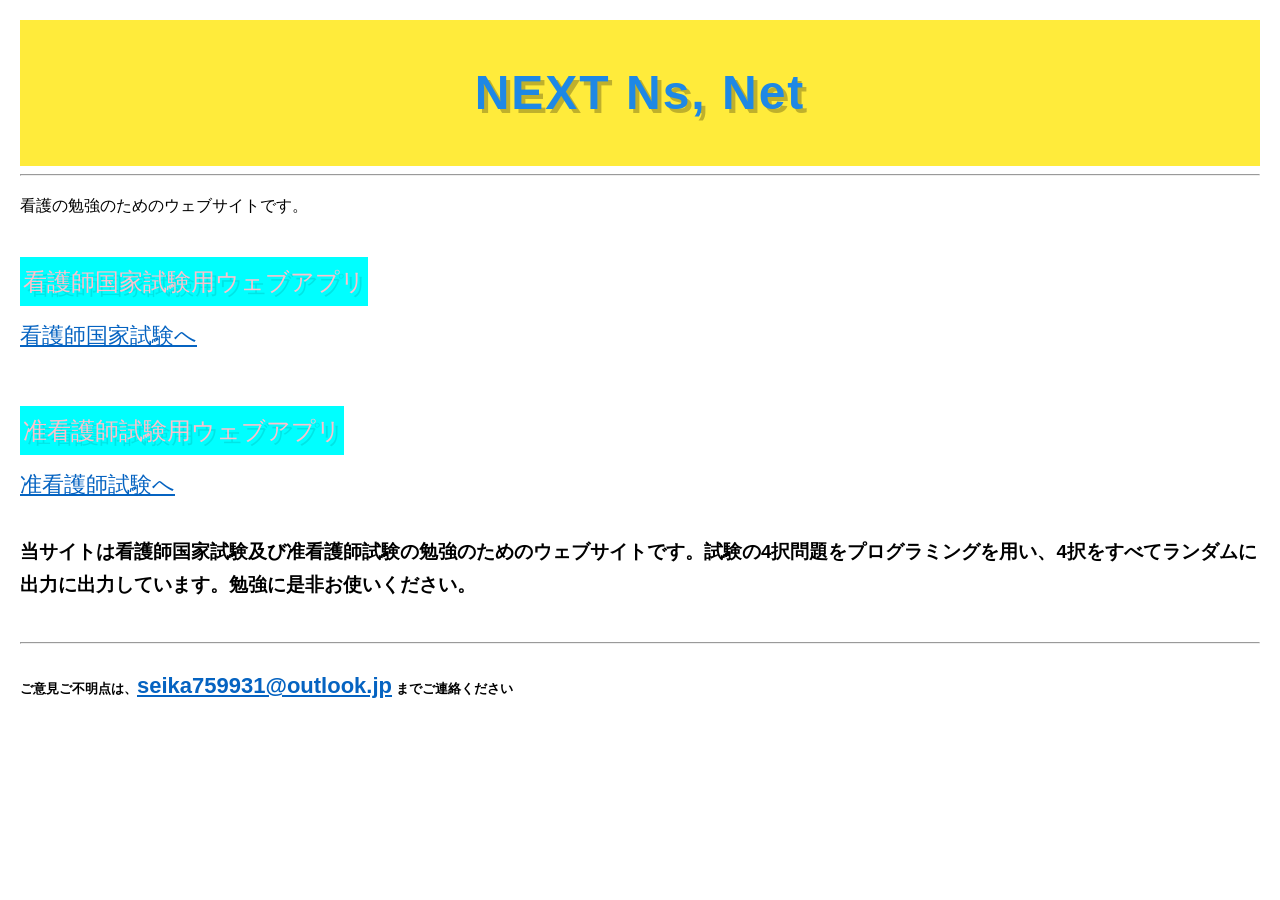
==== index.htm @ 6a88ca2c "Update index.htm" ====
<!DOCTYPE html>
<html lang="ja">
<head>
    <meta charset="UTF-8">
    <meta name="viewport" content="width=device-width, initial-scale=1.0">
    <title>NEXT Ns, Net ～看護師国家試験・准看護師試験の無料勉強サイト～</title>
    <meta name="description" content="看護師国家試験・准看護師試験の過去問をカテゴリ別に学習できる無料サイト。准看護師試験約2700問、看護師国家試験約70問（随時補充中）をカテゴリ別に問題数を指定して学習できます。スマホ対応で苦手分野をスキマ時間に効率よく勉強できます。">
    <meta property="og:title" content="NEXT Ns, Net ～看護師国家試験・准看護師試験の無料勉強サイト～">
    <meta property="og:description" content="看護師国家試験・准看護師試験の過去問をカテゴリ別に学習できる無料サイト。スマホ対応でスキマ時間に効率よく勉強できます。">
    <meta property="og:url" content="https://seika759931-cloud.github.io/next_ns_net/">
    <meta property="og:type" content="website">
    <meta property="og:site_name" content="NEXT Ns, Net">
    <style>
        body {
            font-family: sans-serif;
            margin: 20px;
            line-height: 1.8;
        }
        .logo-box {
            background-color: #ffeb3b; /* 黄色背景 */
            padding: 30px 0;
            text-align: center;
        }
   .logo {
    font-size: 48px;
    font-weight: 900;
    color: #1e88e5; /* 青 */
    text-align: center;
    margin: 0;
    letter-spacing: 2px;

    /* 斜め影（右下） */
    text-shadow: 4px 4px 0 rgba(0,0,0,0.25);
}
        
        .section-title {
    font-size: 24px;
    background: aqua;
    color: #ffc0cb;   /* ←ここ！ */
    padding: 3px;
    display: inline-block;
    margin-top: 20px;
    text-shadow: 4px 4px 0 rgba(0,0,0,0.1);
}
        a {
            font-size: 22px;
            color: #0563C1;
        }
        .link-block {
            margin: 10px 0 30px 0;
        }
    </style>
</head>

<body>
    <div class="logo-box">
        <h1 class="logo">NEXT Ns, Net</h1>
    </div>
    <hr>
    <p>看護の勉強のためのウェブサイトです。</p>
    
    <div class="section-title">看護師国家試験用ウェブアプリ</div>
    <div class="link-block">
        <a href="quiz-app_web kng/index.html">看護師国家試験へ</a>
    </div>

    <div class="section-title">准看護師試験用ウェブアプリ</div>
    <div class="link-block">
        <a href="quiz-app_web jkng/index.html">准看護師試験へ</a>
    </div>

    <div>
        <h3>当サイトは看護師国家試験及び准看護師試験の勉強のためのウェブサイトです。試験の4択問題をプログラミングを用い、4択をすべてランダムに出力に出力しています。勉強に是非お使いください。</h3>

    <!-- ここに広告を置く（AdSense のコードを貼る場所） -->
    <div style="margin-top: 40px;">
        <!-- 広告コードをここに貼る -->
    </div>
    <hr>
    <div>
    <h5>ご意見ご不明点は、<a href="mailto:seika759931@outlook.jp">seika759931@outlook.jp</a> までご連絡ください</h5>
    </div>
    
</body>

</html>
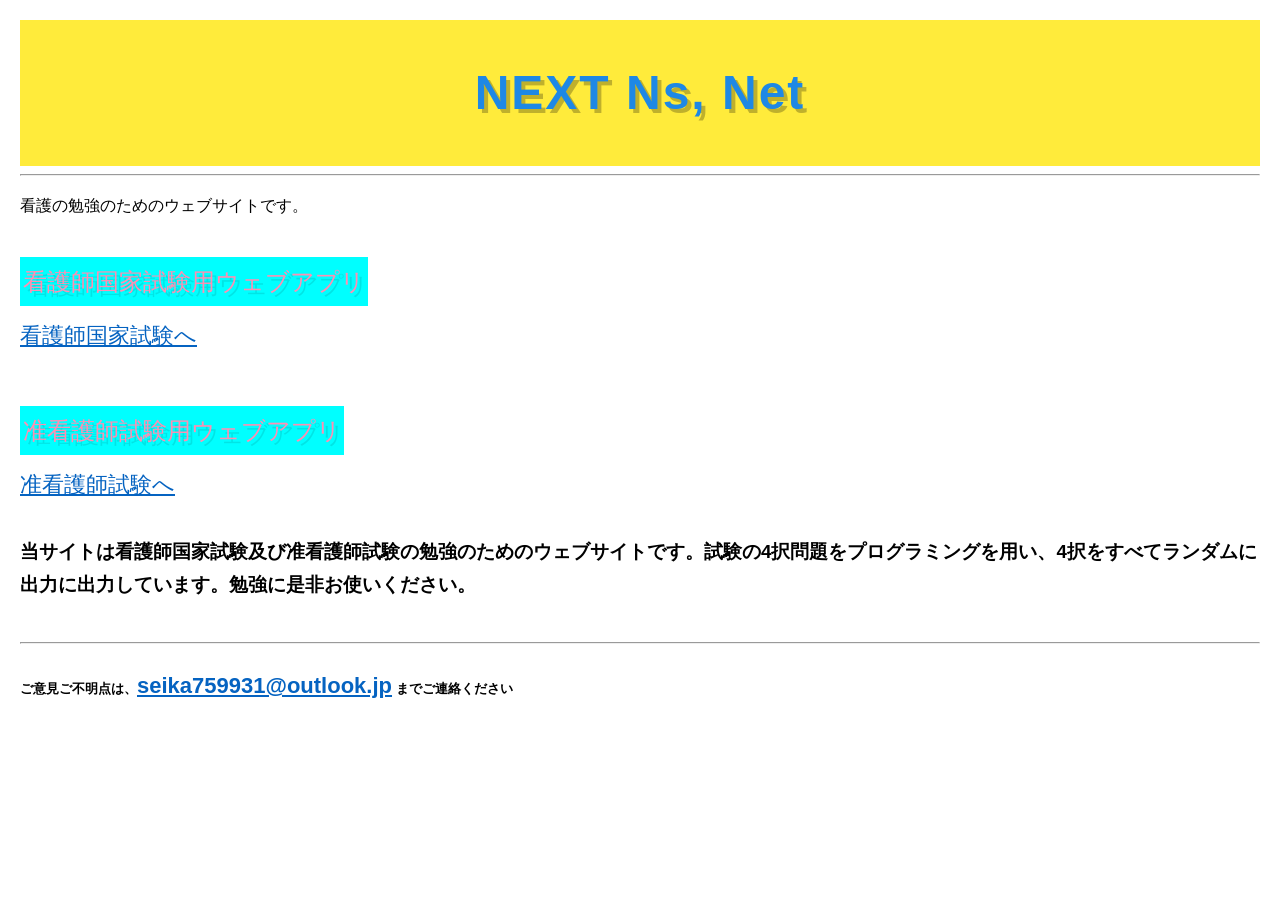
==== commit 1152b24c: "Refactor index.htm for improved layout and styles Updated the HTML structure and styles for better p" ====
--- a/index.htm
+++ b/index.htm
@@ -36,7 +36,7 @@
         .section-title {
     font-size: 24px;
     background: aqua;
-    color: #ffc0cb;   /* ←ここ！ */
+    color: #ff8fb3;   /* ←ここ！ */
     padding: 3px;
     display: inline-block;
     margin-top: 20px;
@@ -103,3 +103,4 @@
 
 
 
+
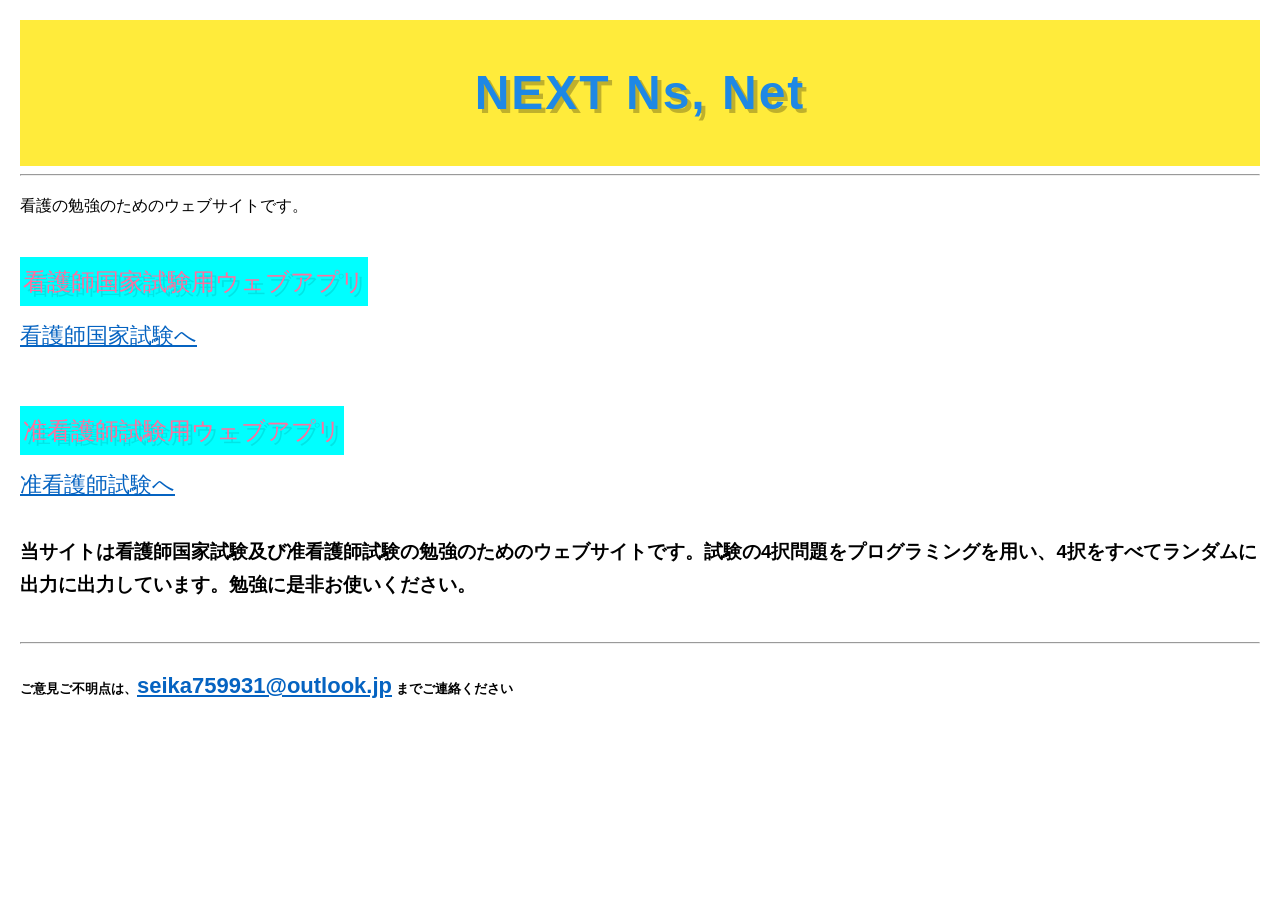
==== commit 0b30b080: "Fix HTML formatting and update styles" ====
--- a/index.htm
+++ b/index.htm
@@ -36,7 +36,7 @@
         .section-title {
     font-size: 24px;
     background: aqua;
-    color: #ff8fb3;   /* ←ここ！ */
+    color: #ff6f9e;   /* ←ここ！ */
     padding: 3px;
     display: inline-block;
     margin-top: 20px;
@@ -104,3 +104,4 @@
 
 
 
+
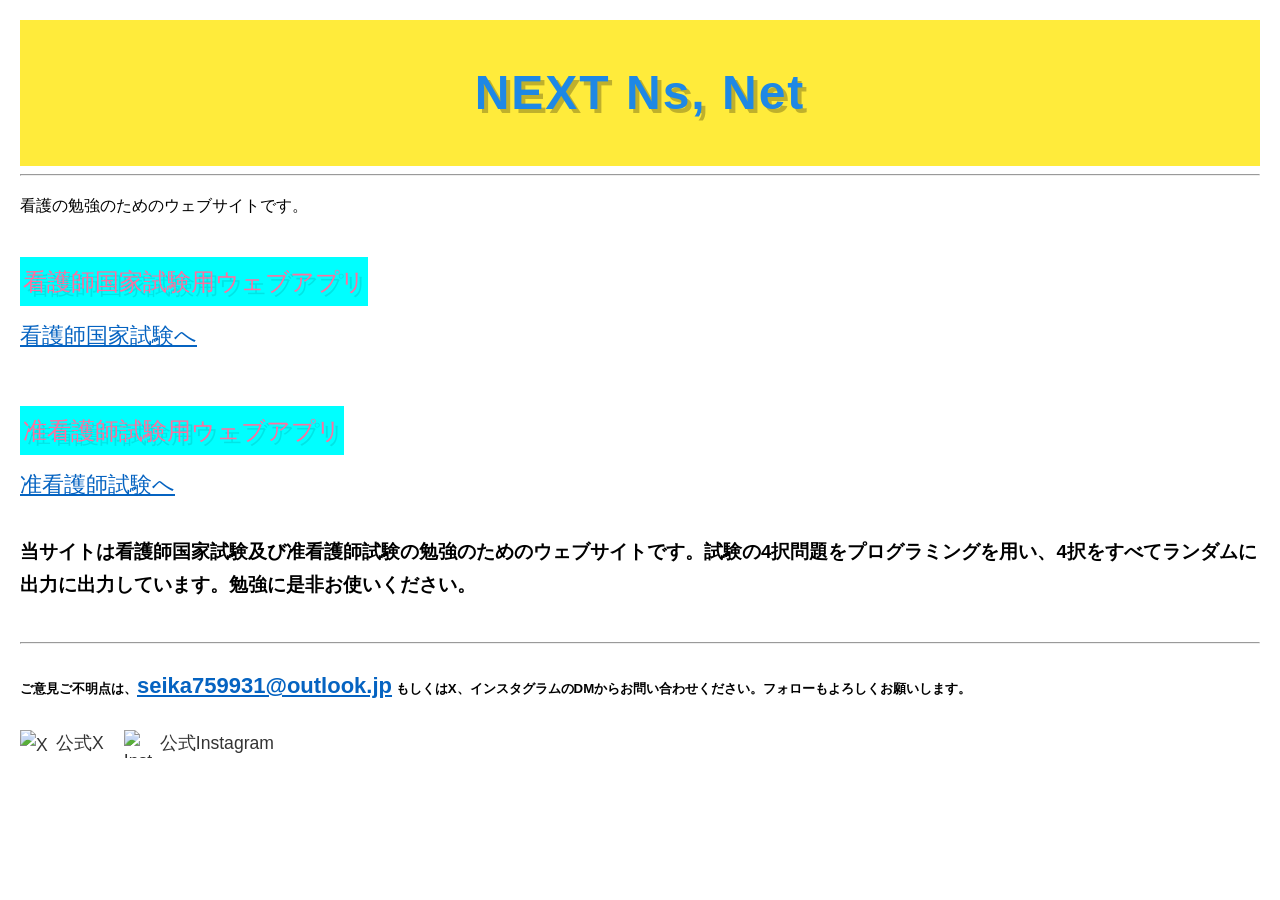
==== commit 45feb053: "Update index.htm" ====
--- a/index.htm
+++ b/index.htm
@@ -1,8 +1,21 @@
+
 <!DOCTYPE html>
 <html lang="ja">
 <head>
     <meta charset="UTF-8">
     <meta name="viewport" content="width=device-width, initial-scale=1.0">
+    <!-- Google tag (gtag.js) -->
+<script async src="https://www.googletagmanager.com/gtag/js?id=G-29C5Z0TMBV"></script>
+<script>
+  window.dataLayer = window.dataLayer || [];
+  function gtag(){dataLayer.push(arguments);}
+  gtag('js', new Date());
+
+  gtag('config', 'G-29C5Z0TMBV');
+</script>
+    <script async src="https://pagead2.googlesyndication.com/pagead/js/adsbygoogle.js?client=ca-pub-4057438521655639"
+     crossorigin="anonymous"></script>
+    
     <title>NEXT Ns, Net ～看護師国家試験・准看護師試験の無料勉強サイト～</title>
     <meta name="description" content="看護師国家試験・准看護師試験の過去問をカテゴリ別に学習できる無料サイト。准看護師試験約2700問、看護師国家試験約70問（随時補充中）をカテゴリ別に問題数を指定して学習できます。スマホ対応で苦手分野をスキマ時間に効率よく勉強できます。">
     <meta property="og:title" content="NEXT Ns, Net ～看護師国家試験・准看護師試験の無料勉強サイト～">
@@ -49,6 +62,31 @@
         .link-block {
             margin: 10px 0 30px 0;
         }
+        .social-links {
+    margin-top: 20px;
+    display: flex;
+    gap: 20px;
+    align-items: center;
+  }
+
+  .social-link {
+    display: flex;
+    align-items: center;
+    text-decoration: none;
+    font-size: 1.1rem;
+    color: #333;
+  }
+
+  .social-link:hover {
+    opacity: 0.7;
+  }
+
+  .social-icon {
+    width: 28px;
+    height: 28px;
+    margin-right: 8px;
+  }
+
     </style>
 </head>
 
@@ -78,7 +116,18 @@
     </div>
     <hr>
     <div>
-    <h5>ご意見ご不明点は、<a href="mailto:seika759931@outlook.jp">seika759931@outlook.jp</a> までご連絡ください</h5>
+    <h5>ご意見ご不明点は、<a href="mailto:seika759931@outlook.jp">seika759931@outlook.jp</a> もしくはX、インスタグラムのDMからお問い合わせください。フォローもよろしくお願いします。</div></h5>
+    <div class="social-links">
+  <a href="https://x.com/seika_NEXTNsNET" target="_blank" class="social-link">
+    <img src="https://cdn.jsdelivr.net/gh/simple-icons/simple-icons/icons/x.svg" alt="X" class="social-icon">
+    公式X
+  </a>
+
+  <a href="https://www.instagram.com/seika_next_ns_net" target="_blank" class="social-link">
+    <img src="https://cdn.jsdelivr.net/gh/simple-icons/simple-icons/icons/instagram.svg" alt="Instagram" class="social-icon">
+    公式Instagram
+  </a>
+</div>
     </div>
     
 </body>
@@ -105,3 +154,4 @@
 
 
 
+
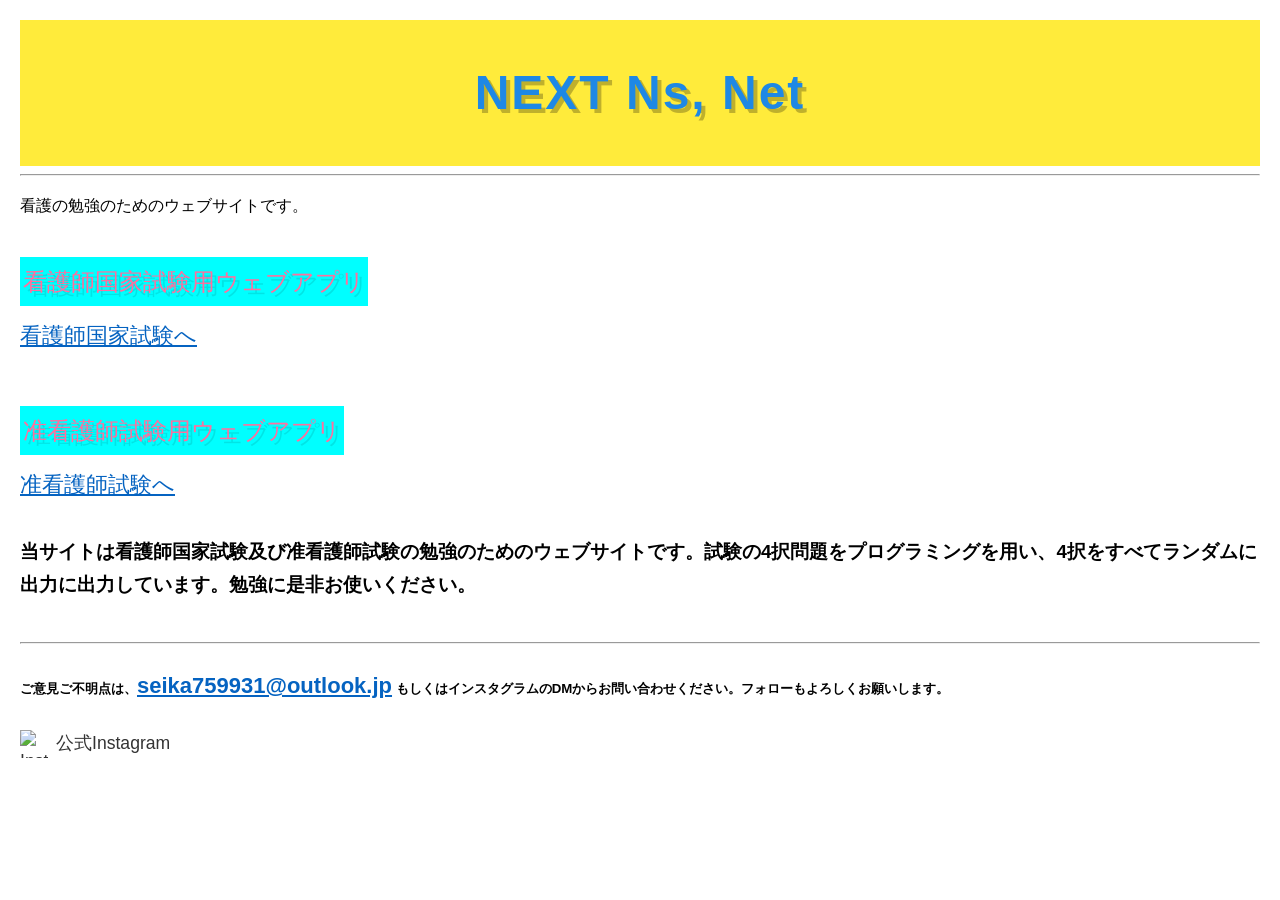
==== commit 8bc052be: "Update index.htm" ====
--- a/index.htm
+++ b/index.htm
@@ -116,13 +116,9 @@
     </div>
     <hr>
     <div>
-    <h5>ご意見ご不明点は、<a href="mailto:seika759931@outlook.jp">seika759931@outlook.jp</a> もしくはX、インスタグラムのDMからお問い合わせください。フォローもよろしくお願いします。</div></h5>
+    <h5>ご意見ご不明点は、<a href="mailto:seika759931@outlook.jp">seika759931@outlook.jp</a> もしくはインスタグラムのDMからお問い合わせください。フォローもよろしくお願いします。</div></h5>
     <div class="social-links">
-  <a href="https://x.com/seika_NEXTNsNET" target="_blank" class="social-link">
-    <img src="https://cdn.jsdelivr.net/gh/simple-icons/simple-icons/icons/x.svg" alt="X" class="social-icon">
-    公式X
-  </a>
-
+  
   <a href="https://www.instagram.com/seika_next_ns_net" target="_blank" class="social-link">
     <img src="https://cdn.jsdelivr.net/gh/simple-icons/simple-icons/icons/instagram.svg" alt="Instagram" class="social-icon">
     公式Instagram
